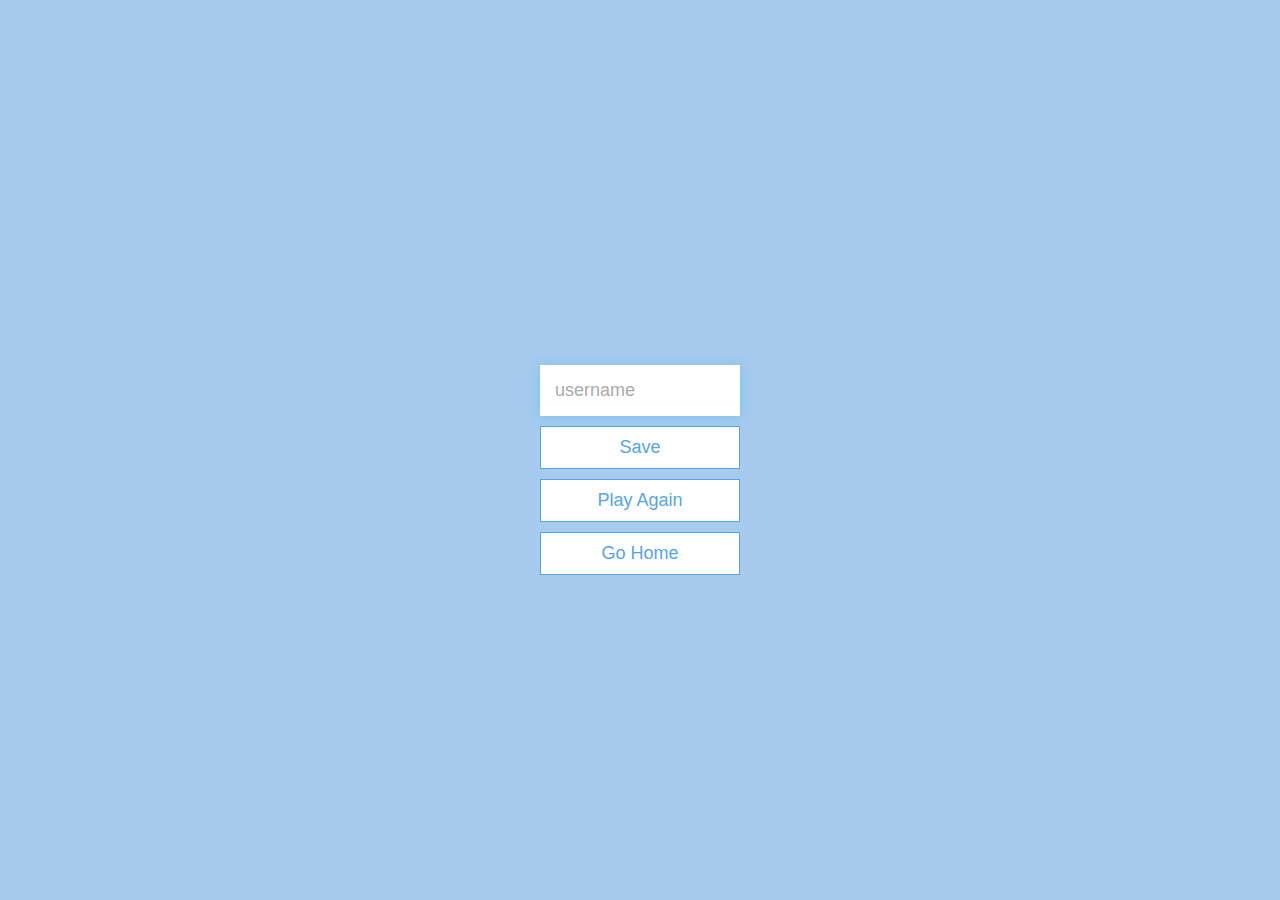
==== end.html @ ac7328f3 "first commit" ====
<!DOCTYPE html>
<html lang="en">
  <head>
    <meta charset="UTF-8" />
    <meta name="viewport" content="width=device-width, initial-scale=1.0" />
    <meta http-equiv="X-UA-Compatible" content="ie=edge" />
    <title>Congrats!</title>
    <link rel="stylesheet" href="app.css" />
  </head>
  <body>
    <div class="container">
      <div id="end" class="flex-center flex-column">
        <h1 id="finalScore"></h1>
        <form>
          <input
            type="text"
            name="username"
            id="username"
            placeholder="username"
          />
          <button
            type="submit"
            class="btn"
            id="saveScoreBtn"
            onclick="saveHighScore(event)"
            disabled
          >
            Save
          </button>
        </form>
        <a class="btn" href="/game.html">Play Again</a>
        <a class="btn" href="/">Go Home</a>
      </div>
    </div>
    <script src="end.js"></script>
  </body>
</html>
---- app.css ----
:root {
  background-color: #a6cbee;
  font-size: 62.5%;
}

* {
  box-sizing: border-box;
  font-family: Arial, Helvetica, sans-serif;
  margin: 0;
  padding: 0;
  color: #333;
}

h1,
h2,
h3,
h4 {
  margin-bottom: 1rem;
}

h1 {
  font-size: 5.4rem;
  color: #56a5eb;
  margin-bottom: 5rem;
}

h1 > span {
  font-size: 2.4rem;
  font-weight: 500;
}

h2 {
  font-size: 4.2rem;
  margin-bottom: 4rem;
  font-weight: 700;
}

h3 {
  font-size: 2.8rem;
  font-weight: 500;
}

/* UTILITIES */

.container {
  width: 100vw;
  height: 100vh;
  display: flex;
  justify-content: center;
  align-items: center;
  max-width: 80rem;
  margin: 0 auto;
  padding: 2rem;
}

.container > * {
  width: 100%;
}

.flex-column {
  display: flex;
  flex-direction: column;
}

.flex-center {
  justify-content: center;
  align-items: center;
}

.justify-center {
  justify-content: center;
}

.text-center {
  text-align: center;
}

.hidden {
  display: none;
}

/* BUTTONS */
.btn {
  font-size: 1.8rem;
  padding: 1rem 0;
  width: 20rem;
  text-align: center;
  border: 0.1rem solid #56a5eb;
  margin-bottom: 1rem;
  text-decoration: none;
  color: #56a5eb;
  background-color: white;
}

.btn:hover {
  cursor: pointer;
  box-shadow: 0 0.4rem 1.4rem 0 rgba(86, 185, 235, 0.5);
  transform: translateY(-0.1rem);
  transition: transform 150ms;
}

.btn[disabled]:hover {
  cursor: not-allowed;
  box-shadow: none;
  transform: none;
}

/* FORMS */
form {
  width: 100%;
  display: flex;
  flex-direction: column;
  align-items: center;
}

input {
  margin-bottom: 1rem;
  width: 20rem;
  padding: 1.5rem;
  font-size: 1.8rem;
  border: none;
  box-shadow: 0 0.1rem 1.4rem 0 rgba(86, 185, 235, 0.5);
}

input::placeholder {
  color: #aaa;
}
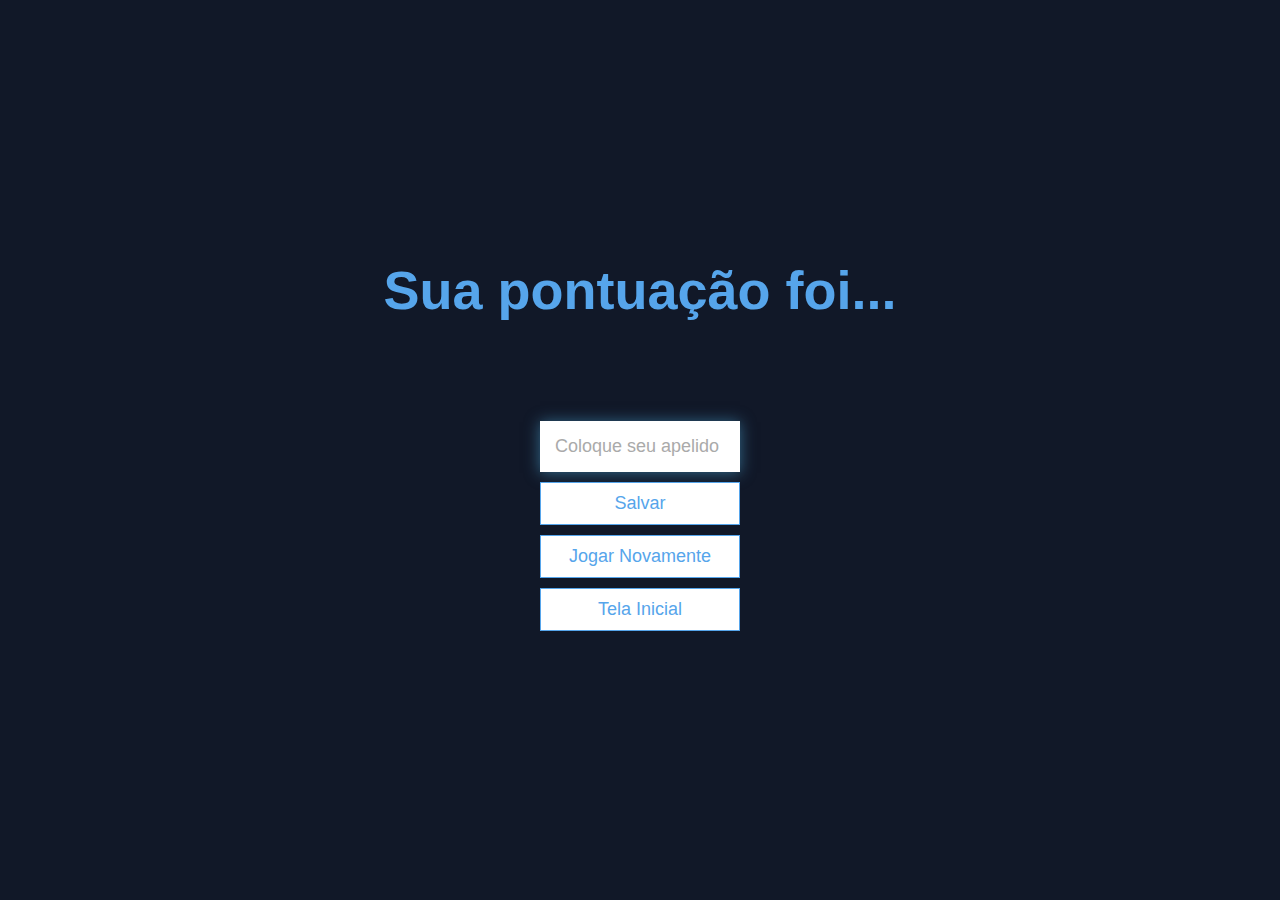
==== commit 3704b3e8: "second" ====
--- a/end.html
+++ b/end.html
@@ -10,13 +10,15 @@
   <body>
     <div class="container">
       <div id="end" class="flex-center flex-column">
-        <h1 id="finalScore"></h1>
+        <h1>Sua pontuação foi...
+          <h1 id="finalScore"></h1>
+        </h1>
         <form>
           <input
             type="text"
             name="username"
             id="username"
-            placeholder="username"
+            placeholder="Coloque seu apelido"
           />
           <button
             type="submit"
@@ -25,11 +27,11 @@
             onclick="saveHighScore(event)"
             disabled
           >
-            Save
+            Salvar
           </button>
         </form>
-        <a class="btn" href="/game.html">Play Again</a>
-        <a class="btn" href="/">Go Home</a>
+        <a class="btn" href="/game.html">Jogar Novamente</a>
+        <a class="btn" href="/">Tela Inicial</a>
       </div>
     </div>
     <script src="end.js"></script>
--- a/app.css
+++ b/app.css
@@ -1,5 +1,5 @@
 :root {
-  background-color: #a6cbee;
+  background-color: #111828;
   font-size: 62.5%;
 }
 
@@ -125,3 +125,7 @@
 input::placeholder {
   color: #aaa;
 }
+
+.game{
+  color:white
+}
